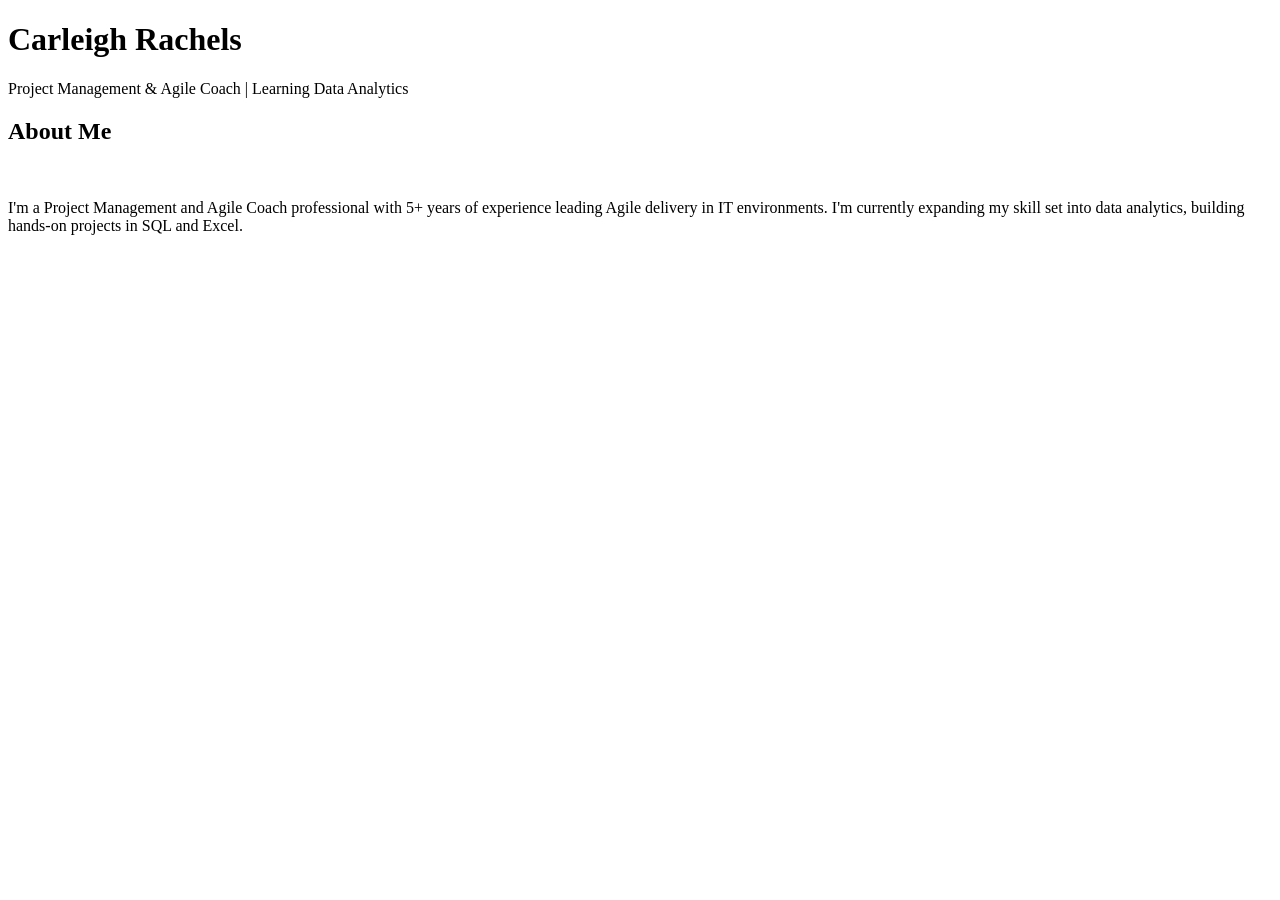
==== index.html @ bce584f2 "Update index.html" ====
<!DOCTYPE html>
<html>
<head>
  <title>Carleigh's Portfolio</title>
  <link rel="stylesheet" href="style.css">
</head>
<body>
  <h1>Carleigh Rachels</h1>
  <p>Project Management & Agile Coach | Learning Data Analytics</p>
  <section id="about">
  <h2>About Me</h2>
  <img ="headshot.jpg "alt="Carleigh Rachels Headshot" width="200">
  <p>
    I'm a Project Management and Agile Coach professional with 5+ years of 
    experience leading Agile delivery in IT environments. I'm currently 
    expanding my skill set into data analytics, building hands-on projects 
    in SQL and Excel.
  </p>
</section>
</body>
</html>
---- style.css ----
<div class="project-card">
  <h3>SQL Project</h3>
  <p>Coming Soon</p>
</div>
<div class="project-card">
  <h3>Capstone Project</h3>
  <p>Coming Soon</p>
</div>
<div class="project-card">
  <h3>Excel Project</h3>
  <p>Coming Soon</p>
</div>
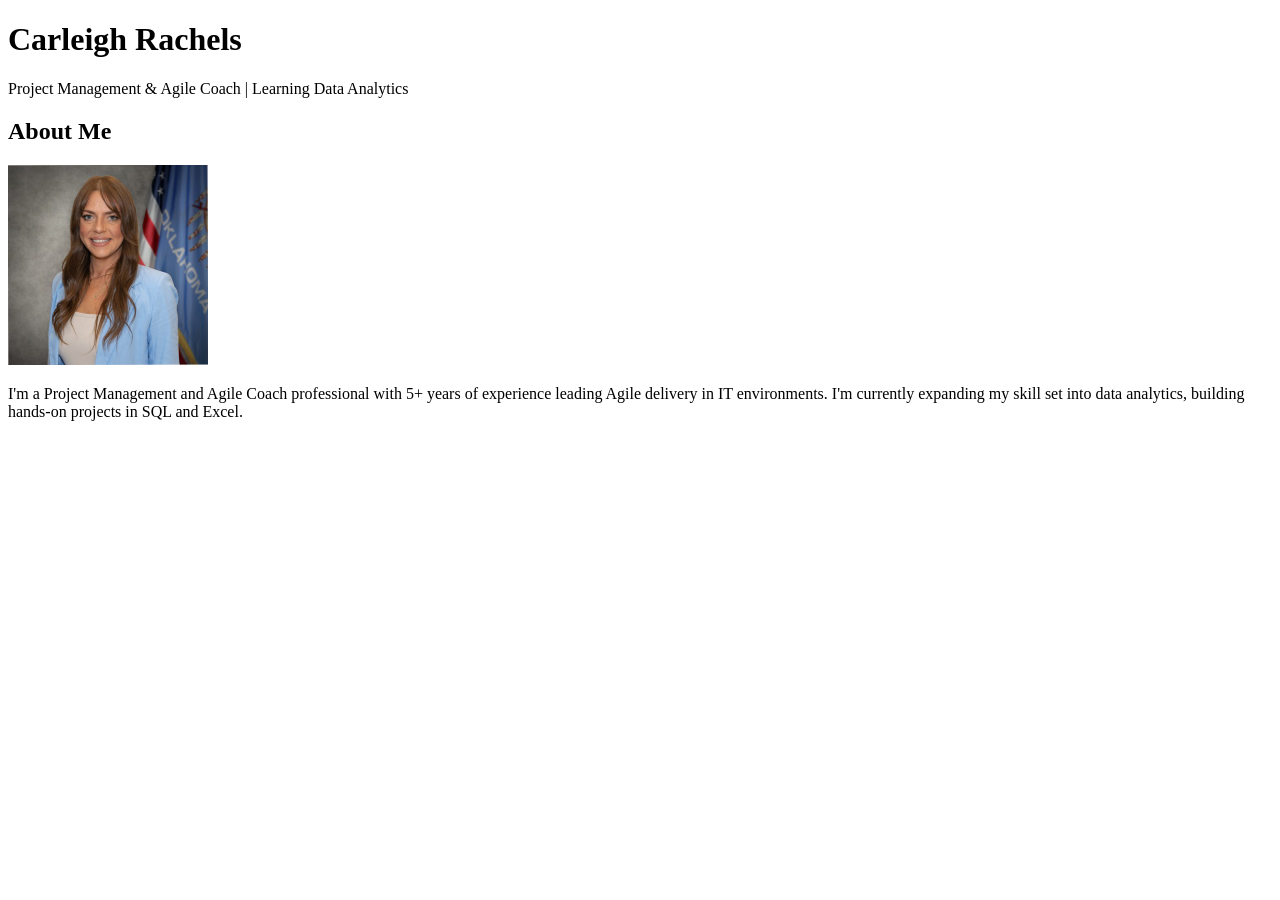
==== commit b6e19b55: "Update index.html" ====
--- a/index.html
+++ b/index.html
@@ -9,7 +9,7 @@
   <p>Project Management & Agile Coach | Learning Data Analytics</p>
   <section id="about">
   <h2>About Me</h2>
-  <img ="headshot.jpg "alt="Carleigh Rachels Headshot" width="200">
+<img src="headshot.jpg" alt="Carleigh Rachels Headshot" width="200">
   <p>
     I'm a Project Management and Agile Coach professional with 5+ years of 
     experience leading Agile delivery in IT environments. I'm currently 
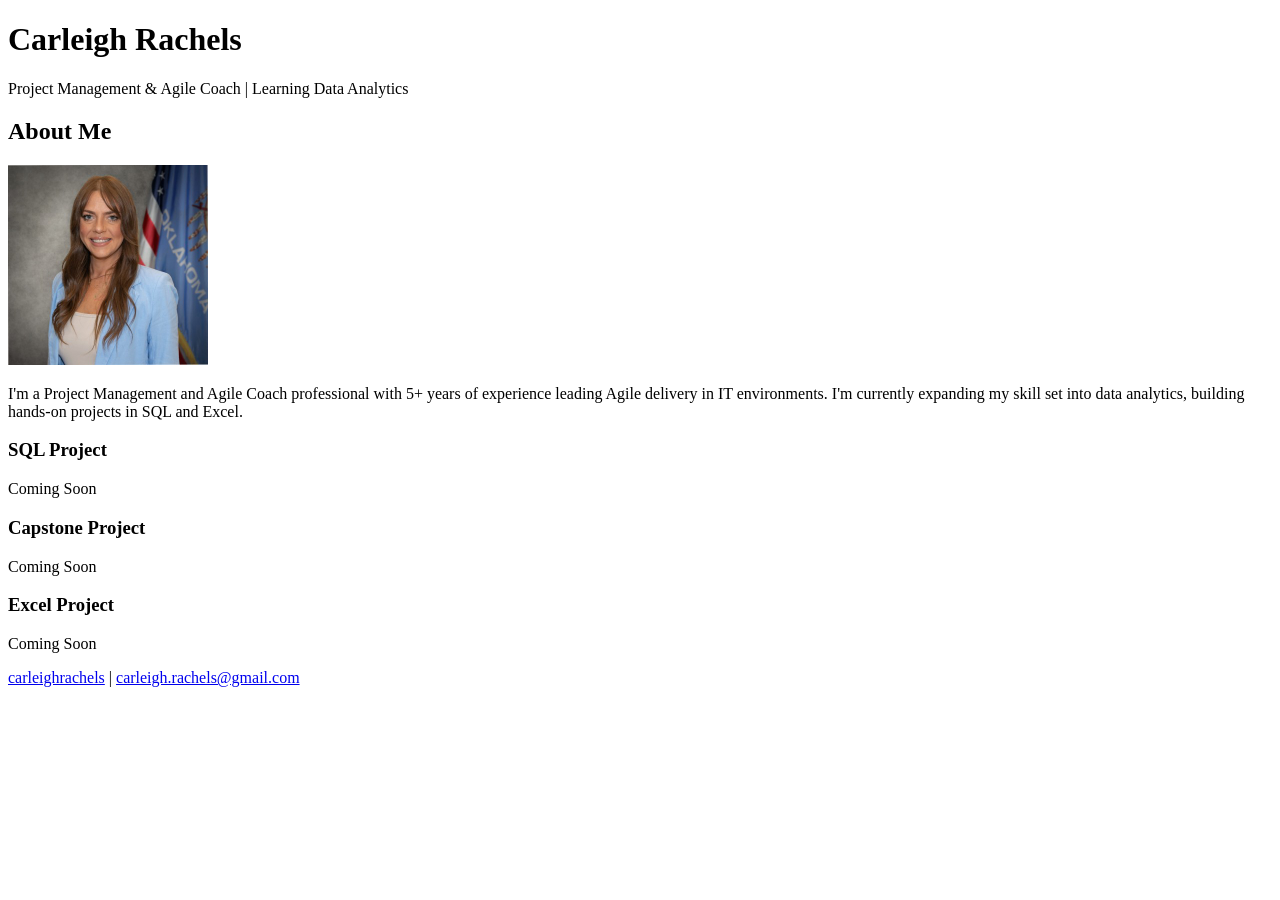
==== commit dd5328ec: "Update index.html" ====
--- a/index.html
+++ b/index.html
@@ -15,6 +15,22 @@
     experience leading Agile delivery in IT environments. I'm currently 
     expanding my skill set into data analytics, building hands-on projects 
     in SQL and Excel.
+
+    <div class="project-card">
+  <h3>SQL Project</h3>
+  <p>Coming Soon</p>
+</div>
+<div class="project-card">
+  <h3>Capstone Project</h3>
+  <p>Coming Soon</p>
+</div>
+<div class="project-card">
+  <h3>Excel Project</h3>
+  <p>Coming Soon</p>
+
+  <a href="https://linkedin.com/in/yourprofile">carleighrachels</a> | 
+<a href="mailto:you@email.com">carleigh.rachels@gmail.com</a>
+</div>
   </p>
 </section>
 </body>
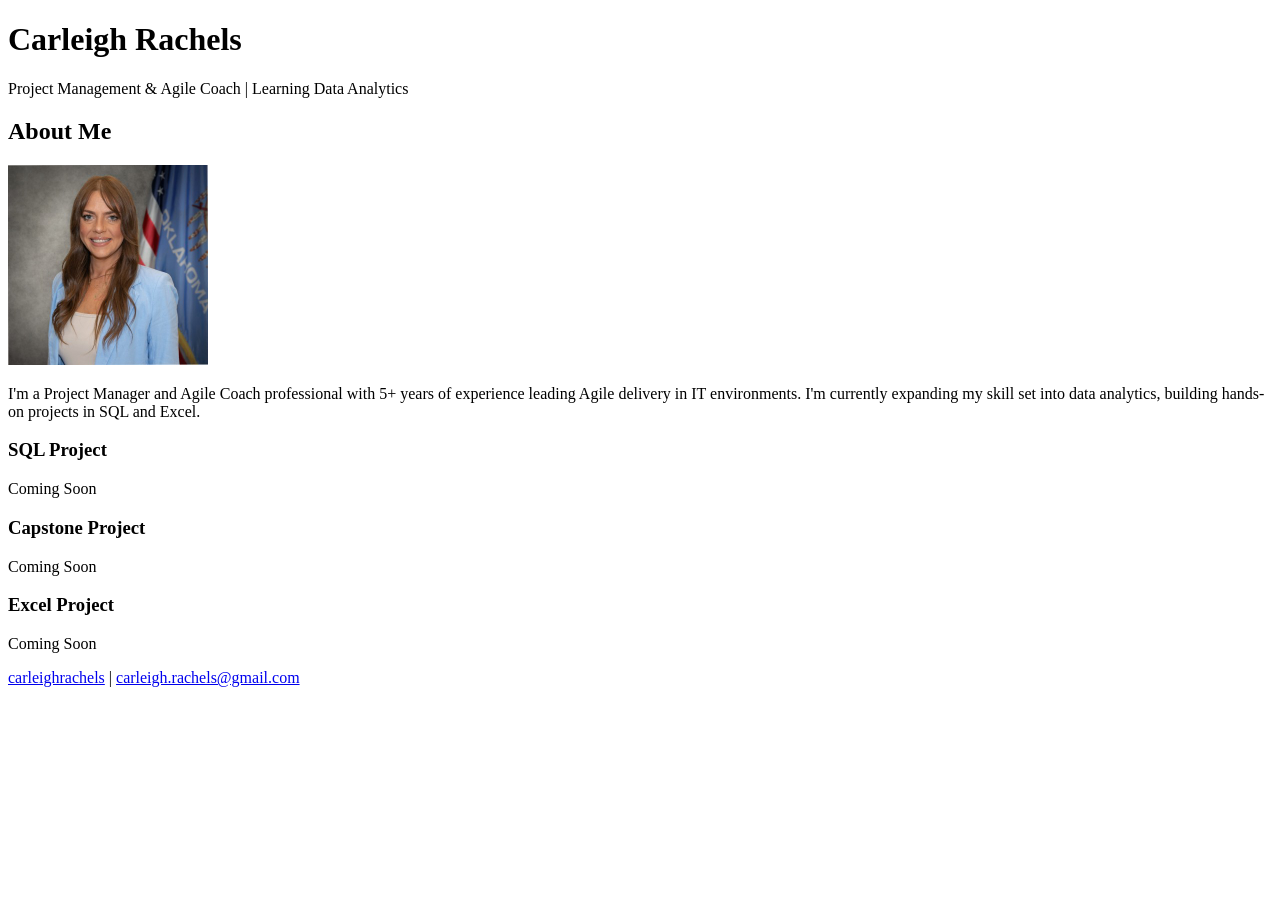
==== commit 5d9037a3: "Update index.html" ====
--- a/index.html
+++ b/index.html
@@ -11,11 +11,10 @@
   <h2>About Me</h2>
 <img src="headshot.jpg" alt="Carleigh Rachels Headshot" width="200">
   <p>
-    I'm a Project Management and Agile Coach professional with 5+ years of 
+    I'm a Project Manager and Agile Coach professional with 5+ years of 
     experience leading Agile delivery in IT environments. I'm currently 
     expanding my skill set into data analytics, building hands-on projects 
     in SQL and Excel.
-
     <div class="project-card">
   <h3>SQL Project</h3>
   <p>Coming Soon</p>
@@ -27,7 +26,6 @@
 <div class="project-card">
   <h3>Excel Project</h3>
   <p>Coming Soon</p>
-
   <a href="https://linkedin.com/in/yourprofile">carleighrachels</a> | 
 <a href="mailto:you@email.com">carleigh.rachels@gmail.com</a>
 </div>
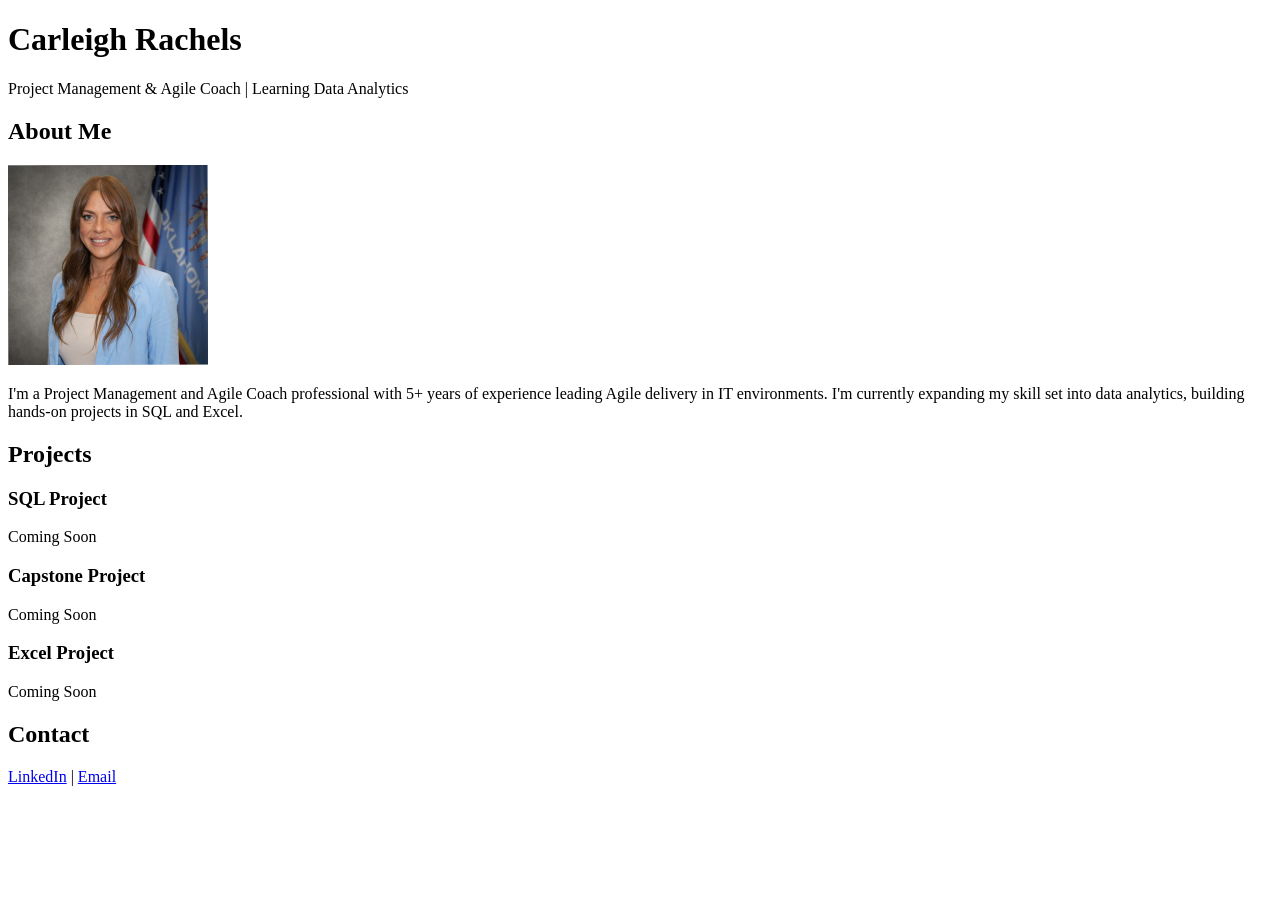
==== commit 90d32b44: "Update index.html" ====
--- a/index.html
+++ b/index.html
@@ -10,26 +10,34 @@
   <section id="about">
   <h2>About Me</h2>
 <img src="headshot.jpg" alt="Carleigh Rachels Headshot" width="200">
-  <p>
-    I'm a Project Manager and Agile Coach professional with 5+ years of 
-    experience leading Agile delivery in IT environments. I'm currently 
-    expanding my skill set into data analytics, building hands-on projects 
-    in SQL and Excel.
-    <div class="project-card">
-  <h3>SQL Project</h3>
-  <p>Coming Soon</p>
-</div>
-<div class="project-card">
-  <h3>Capstone Project</h3>
-  <p>Coming Soon</p>
-</div>
-<div class="project-card">
-  <h3>Excel Project</h3>
-  <p>Coming Soon</p>
-  <a href="https://linkedin.com/in/yourprofile">carleighrachels</a> | 
-<a href="mailto:you@email.com">carleigh.rachels@gmail.com</a>
-</div>
-  </p>
+<p>
+  I'm a Project Management and Agile Coach professional with 5+ years of
+  experience leading Agile delivery in IT environments. I'm currently
+  expanding my skill set into data analytics, building hands-on projects
+  in SQL and Excel.
+</p>
+</section>
+
+<section id="projects">
+  <h2>Projects</h2>
+  <div class="project-card">
+    <h3>SQL Project</h3>
+    <p>Coming Soon</p>
+  </div>
+  <div class="project-card">
+    <h3>Capstone Project</h3>
+    <p>Coming Soon</p>
+  </div>
+  <div class="project-card">
+    <h3>Excel Project</h3>
+    <p>Coming Soon</p>
+  </div>
+</section>
+
+<section id="contact">
+  <h2>Contact</h2>
+  <a href="https://linkedin.com/in/yourprofile">LinkedIn</a> |
+  <a href="mailto:you@email.com">Email</a>
 </section>
 </body>
 </html>
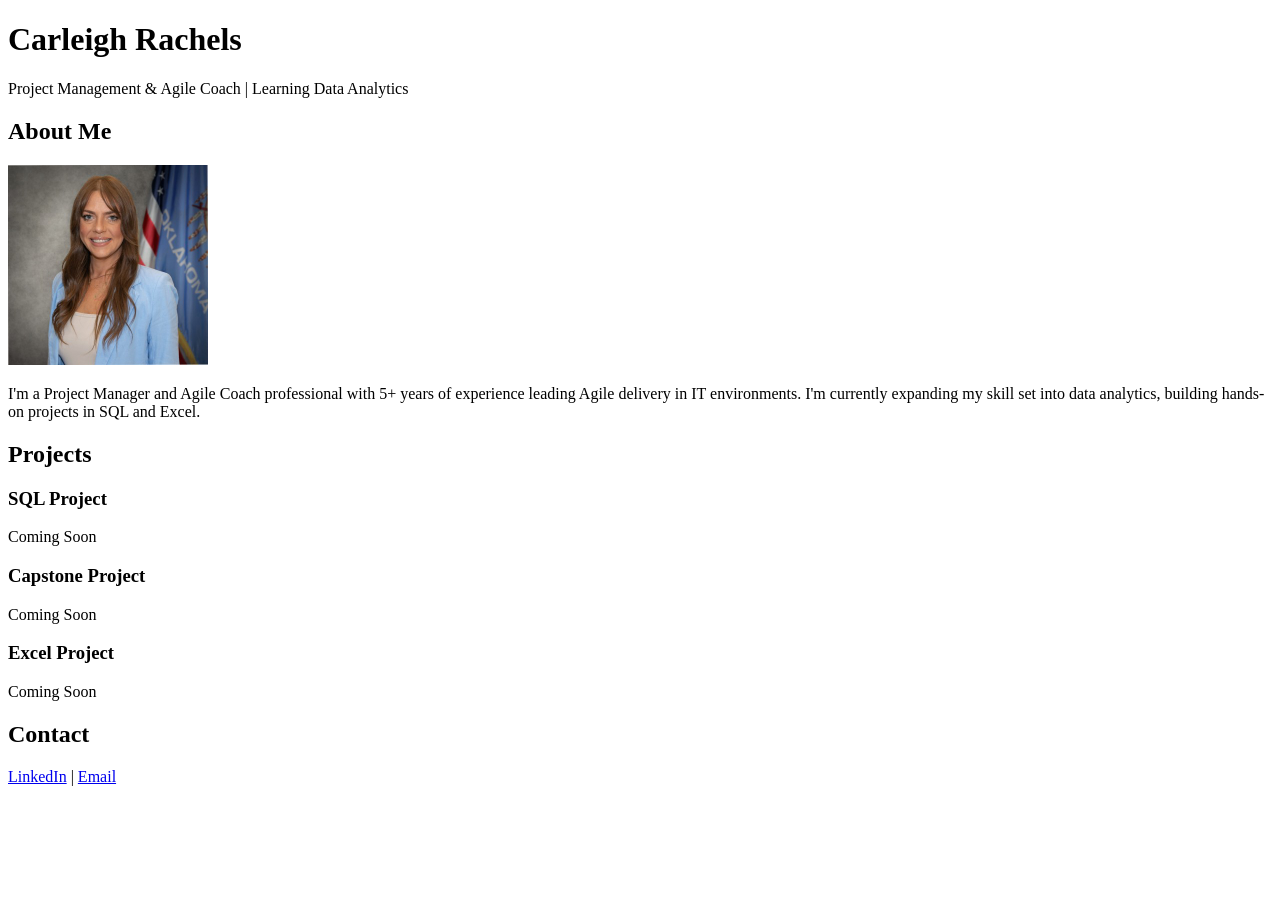
==== commit 0b353277: "Update index.html" ====
--- a/index.html
+++ b/index.html
@@ -11,7 +11,7 @@
   <h2>About Me</h2>
 <img src="headshot.jpg" alt="Carleigh Rachels Headshot" width="200">
 <p>
-  I'm a Project Management and Agile Coach professional with 5+ years of
+  I'm a Project Manager and Agile Coach professional with 5+ years of
   experience leading Agile delivery in IT environments. I'm currently
   expanding my skill set into data analytics, building hands-on projects
   in SQL and Excel.
